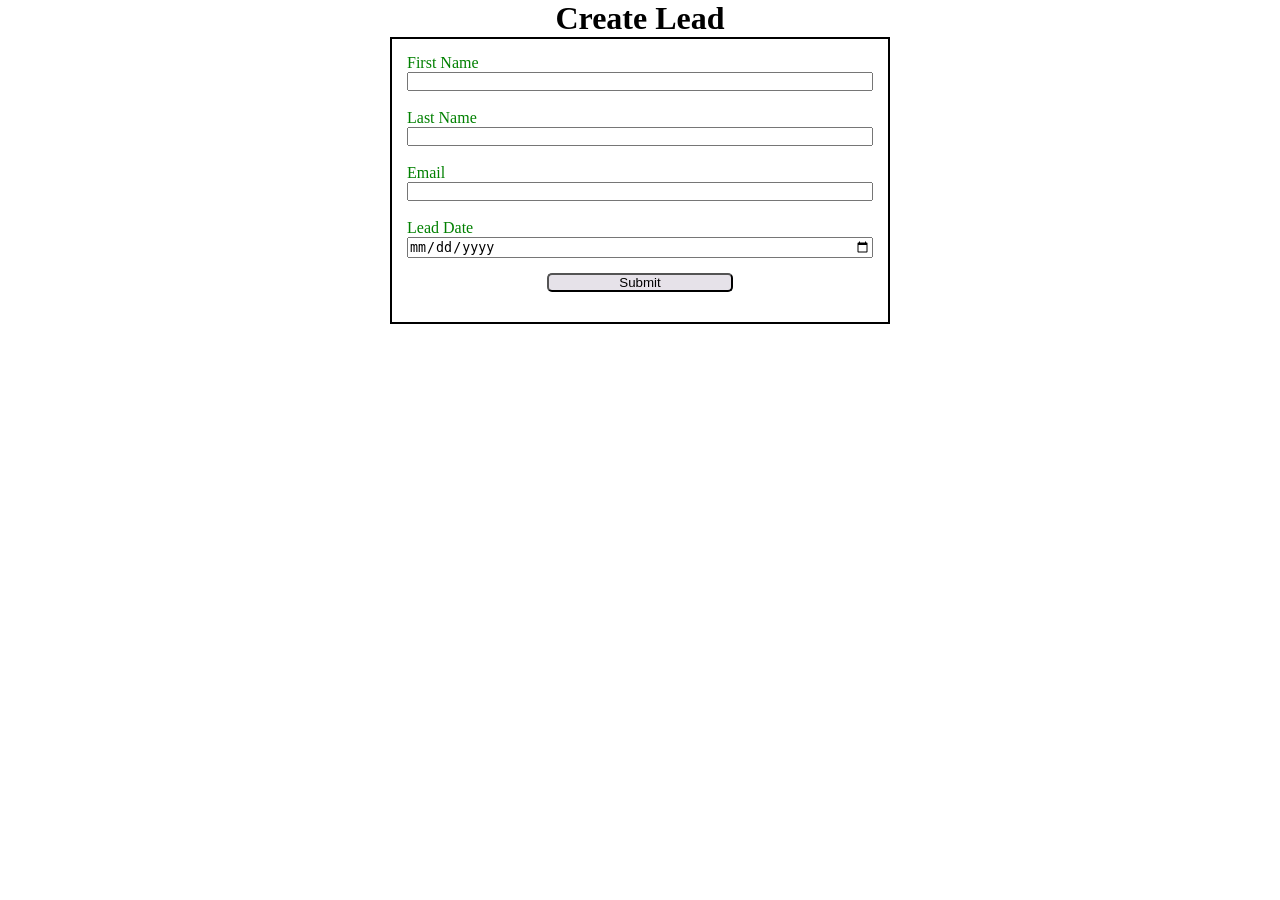
==== index.html @ f8fb0f82 "commit the changes" ====
<!DOCTYPE html>
<html lang="en">

<head>
    <meta charset="UTF-8">
    <meta name="viewport" content="width=device-width, initial-scale=1.0">
    <title>Web To Lead Form</title>
    <link rel="stylesheet" href="style.css" />
    <script src="script.js"></script>
</head>

<body>
    <h1> Create Lead</h1>
    <form action="https://webto.salesforce.com/servlet/servlet.WebToLead?encoding=UTF-8&orgId=00DdL00000GoyIP"
        method="POST" onsubmit="beforeSubmit()">

        <input type=hidden name="oid" value="00DdL00000GoyIP">
        <input type=hidden name="retURL" value="">

        <input type=hidden name="Lead_Date__c" class="outputDate">

        <label for="first_name">First Name</label>
        <input id="first_name" maxlength="40" name="first_name" size="20" type="text" required="true" /><br>

        <label for="last_name">Last Name</label>

        <input id="last_name" maxlength="80" name="last_name" size="20" type="text" required="true" /><br>

        <label for="email">Email</label>
        <input id="email" maxlength="80" name="email" size="20" type="text" required="true" /><br>

        <label for="Lead Date">Lead Date</label>
        <input type="date" required="true" class="inputDate" />

        <!-- Lead Date:<span class="dateInput dateOnlyInput"><input id="00NdL00001wqKn7" name="00NdL00001wqKn7" size="12"
                type="text" /></span><br> -->

        <input type="submit" name="submit" class="submit">

    </form>
</body>

</html>
---- style.css ----
* {
    margin: 0;
    padding: 0;
    box-sizing: border-box;
}

h1 {
    text-align: center;
}

input,
label {
    display: block;
}

label {
    color: green;
}

input {
    width: 100%;
}

.submit {
    /* margin top right bottom left* -> margin 25px 50px 75px 100px or margin 25px auto*/
    margin: 15px auto;
    width: 40%;
    background-color: rgb(230, 226, 233);
    border-radius: 5px;
}

form {
    min-width: 300px;
    max-width: 500px;
    margin: auto;
    border: 2px solid black;
    padding: 15px;

}
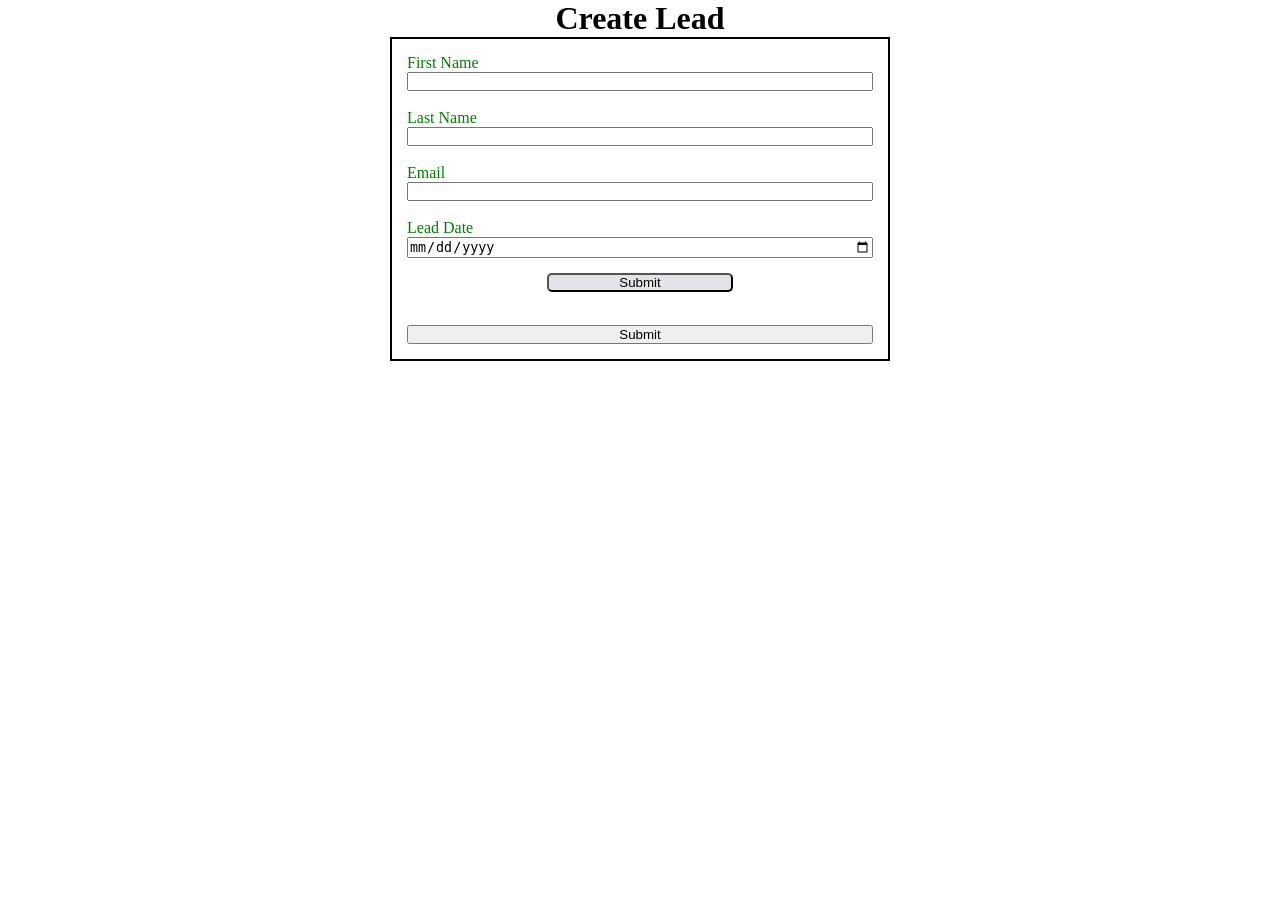
==== commit aaebb2ef: "commit the changes" ====
--- a/index.html
+++ b/index.html
@@ -7,15 +7,21 @@
     <title>Web To Lead Form</title>
     <link rel="stylesheet" href="style.css" />
     <script src="script.js"></script>
+    <script src="https://www.google.com/recaptcha/api.js"></script>
+
 </head>
 
 <body>
     <h1> Create Lead</h1>
     <form action="https://webto.salesforce.com/servlet/servlet.WebToLead?encoding=UTF-8&orgId=00DdL00000GoyIP"
         method="POST" onsubmit="beforeSubmit()">
+        <input type=hidden name='captcha_settings'
+            value='{"keyname":"WebToLeadForm","fallback":"true","orgId":"00DdL00000GoyIP","ts":""}'>
 
         <input type=hidden name="oid" value="00DdL00000GoyIP">
-        <input type=hidden name="retURL" value="">
+        <input type=hidden name="retURL"
+            value="https://manojasubbuduvvuri-star.github.io/Web-To-Lead-BootCamp/thanks.html">
+
 
         <input type=hidden name="Lead_Date__c" class="outputDate">
 
@@ -36,6 +42,8 @@
                 type="text" /></span><br> -->
 
         <input type="submit" name="submit" class="submit">
+        <div class="g-recaptcha" data-sitekey="6LfDgH8sAAAAAF9c31HiE0_rzTxNGkKUNO9UdzfM"></div><br>
+        <input type="submit" name="submit">
 
     </form>
 </body>
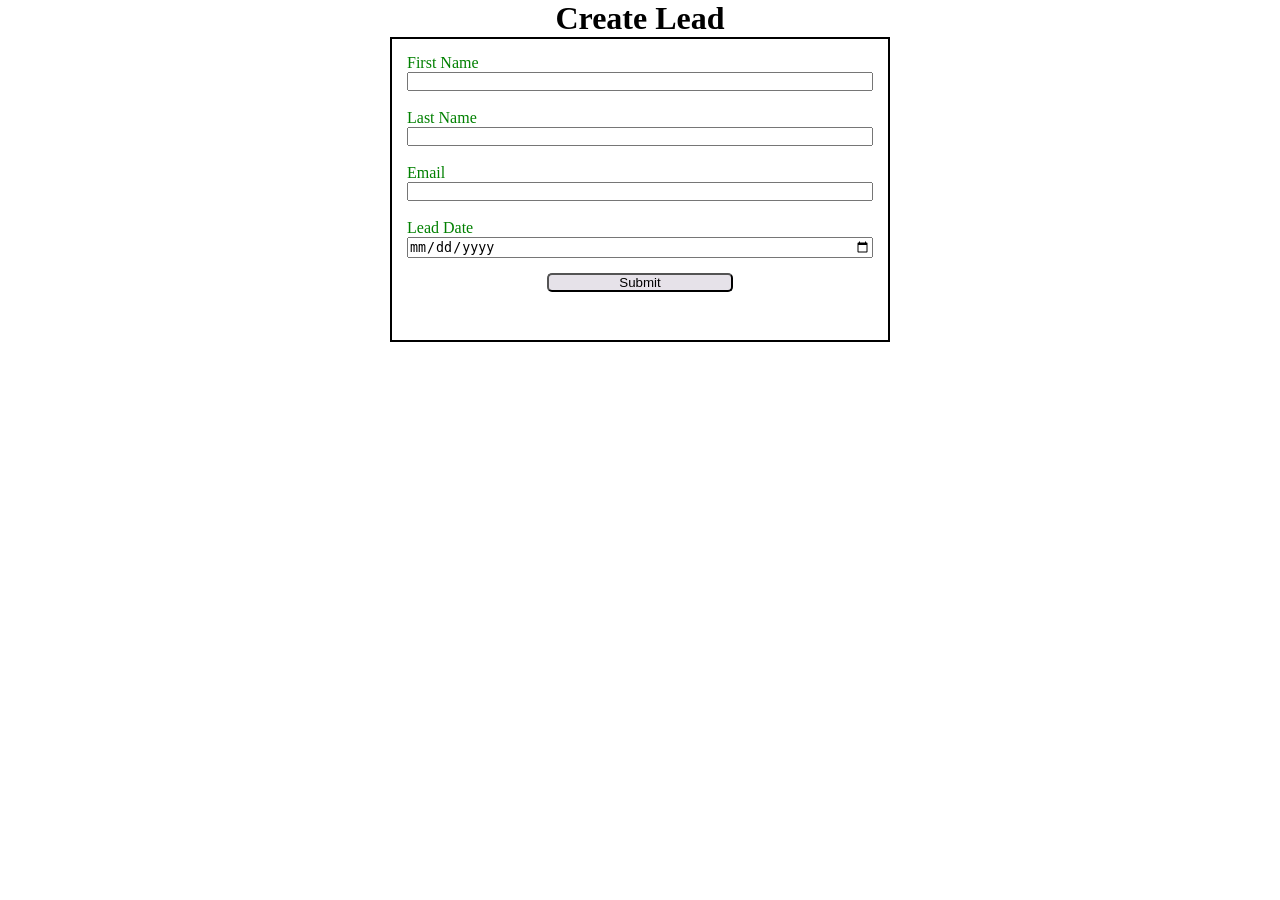
==== commit b1b9c9cc: "bugfix" ====
--- a/index.html
+++ b/index.html
@@ -14,9 +14,9 @@
 <body>
     <h1> Create Lead</h1>
     <form action="https://webto.salesforce.com/servlet/servlet.WebToLead?encoding=UTF-8&orgId=00DdL00000GoyIP"
-        method="POST" onsubmit="beforeSubmit()">
-        <input type=hidden name='captcha_settings'
-            value='{"keyname":"WebToLeadForm","fallback":"true","orgId":"00DdL00000GoyIP","ts":""}'>
+        method="POST" onsubmit="beforeSubmit(event)">
+        <input type=hidden name='captcha_settings' <input type=hidden name='captcha_settings'
+            value='{"keyname":"WebToLeadForm1","fallback":"true","orgId":"00DdL00000GoyIP","ts":""}'>
 
         <input type=hidden name="oid" value="00DdL00000GoyIP">
         <input type=hidden name="retURL"
@@ -42,8 +42,9 @@
                 type="text" /></span><br> -->
 
         <input type="submit" name="submit" class="submit">
-        <div class="g-recaptcha" data-sitekey="6LfDgH8sAAAAAF9c31HiE0_rzTxNGkKUNO9UdzfM"></div><br>
-        <input type="submit" name="submit">
+        <div class="g-recaptcha" data-callback="captchasuccess" data-sitekey="6LdwjX8sAAAAAIyMD293T2QBfsIfFwZ-KdgLLJYA">
+        </div><br>
+
 
     </form>
 </body>
--- a/style.css
+++ b/style.css
@@ -36,4 +36,10 @@
     border: 2px solid black;
     padding: 15px;
 
+}
+
+.g-recaptcha {
+    margin-top: 15px;
+    display: flex;
+    justify-content: center;
 }
